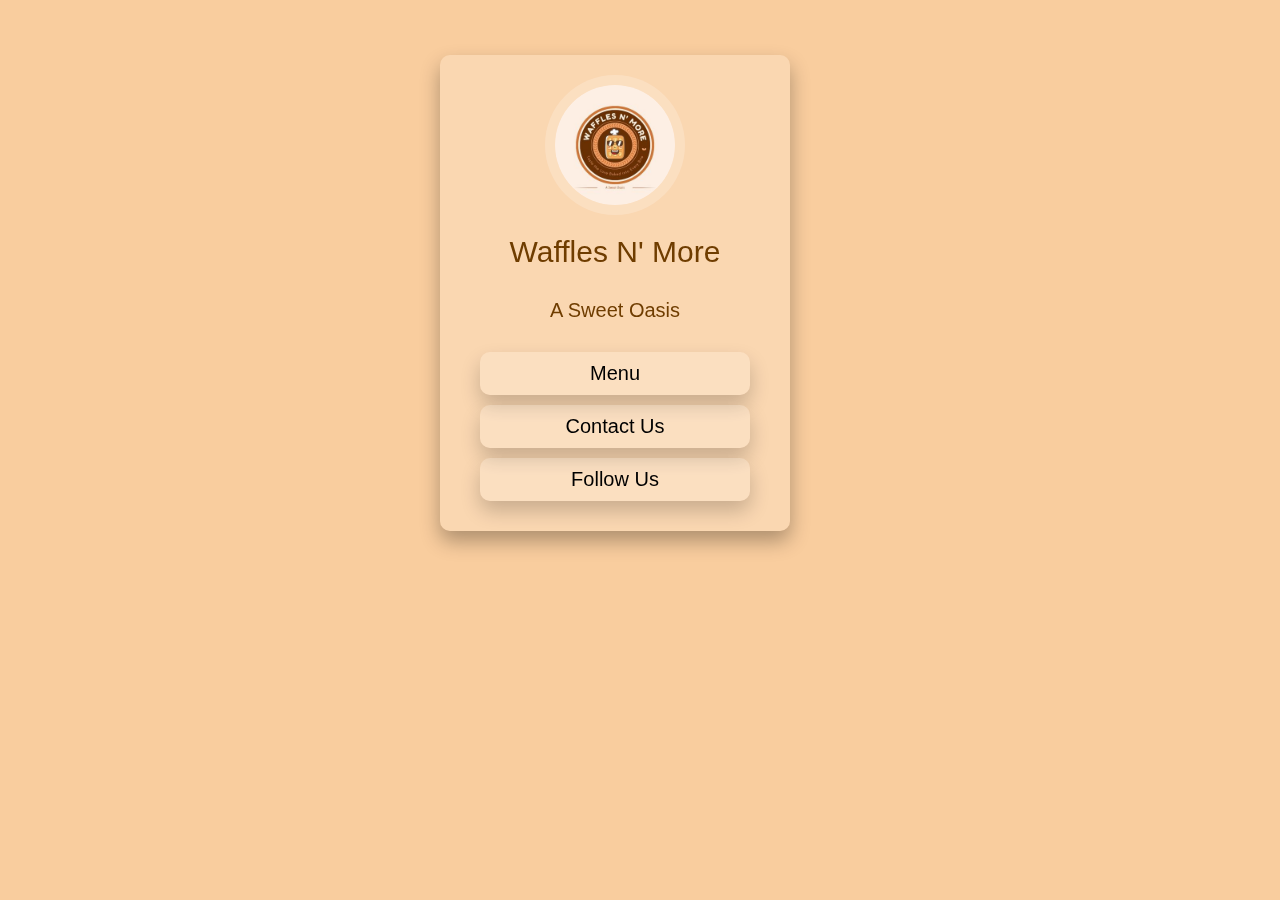
==== index.html @ 153f11cf "Update and rename dashboard.html to index.html" ====
<html lang="en">
<head>
    <meta charset="UTF-8">
    <meta http-equiv="X-UA-Compatible" content="IE=edge">
    <meta name="viewport" content="width=device-width, initial-scale=1.0">
    <title>Document</title>
    <link rel="stylesheet" href="https://cdnjs.cloudflare.com/ajax/libs/font-awesome/6.2.0/css/all.min.css">
    <link rel="stylesheet" href="dashboard.css">
</head>
<body>
    
    <header>
        <div class="user">
            <img src="./waffles N'more.jpg" alt="profilepic">
            <h3 class="name"> Waffles N' More</h3>
            <p class="post">A Sweet Oasis</p>
        </div>
        <nav class="navbar">
            <ul>
                <li><a href="./Triple Chocolate Milk Chocolate Fantasy Dark and White Delight Milk and Dark Delight Sprinkle Waffle Oreo Dark Kitkat Crunch Naughty Nutella Oreo Fantasy Gold Waffle.jpg">Menu</a></li>
               
                <li><a href="https://me-qr.com/entry/vcard/gGX5oDH8">Contact Us</a></li>
                <li><a href="./followus.html">Follow us</a></li>
            
            </ul>
        </nav>
    </header>
   
</body>

</html>
---- dashboard.css ----
*{
    margin: 0;padding: 0;
    box-sizing: border-box;
    font-family: Verdana, Geneva, Tahoma, sans-serif;
    text-transform: capitalize;
    outline: none;
    border: none;
    font-weight: normal;
    transition: all .2s linear;
}
html{
    font-size: 62.5%;
    overflow: hidden;
}
body{
    overflow: hidden;
    min-height: 100vh;
    display: flex;
    align-items: flex-start;
    justify-content: space-between;
    background: linear-gradient(rgb(249, 205, 158),rgb(249, 205, 158));
    padding: 5.5rem;
}
header{
    width: 35rem;
    background: rgba(255, 255, 255, .2);
    box-shadow: 0 1rem 2rem rgba(0, 0, 0,.3);
    backdrop-filter: blur(.4rem);
    text-align: center;
    padding: 1rem;
    border-radius: 1rem;
    transform: translateX(110%);

}
header .user{
    padding-top: 1rem;

}
header .user img{
    margin: 1rem 0;
    height: 12rem;
    width: 12rem;
    border-radius:50%;
    object-fit: cover;
    box-shadow:  0 0 0 1rem rgba(255, 255, 255, .2);;
    
}
header .user .name{
    font-size: 3rem;
    color: #6f3d00;
    padding: 2rem 0;
}
header .user .post{
    font-size: 2rem;
    color:  #6f3d00;
    padding: 1rem 0;
}
header .navbar{
    
    padding: 1rem 3rem;
}
header .navbar ul li{
    margin: 1rem 0;
    list-style: none;
}
header .navbar ul li a{
    display: block;
    padding: 1rem;
    font-size: 2rem;
    color: rgb(0, 0, 0);
    background: rgba(255, 255, 255, .2);
    box-shadow: 0 1rem 2rem rgba(0,0,0,.2);
    border-radius: 1rem;
    text-decoration: none;
}
header .navbar ul li a:hover{
    background: rgba(255, 255, 255, .5);
    color: #555;
    transition: none;

}
.container{
    height: 53.4rem;
    width: 80rem;
    background: rgba(255, 255, 255, .2);
    box-shadow: 0 1rem 2rem rgba(0, 0, 0,.3);
    backdrop-filter: blur(.4rem); 
    border-radius: 1rem;
    overflow: hidden;
}
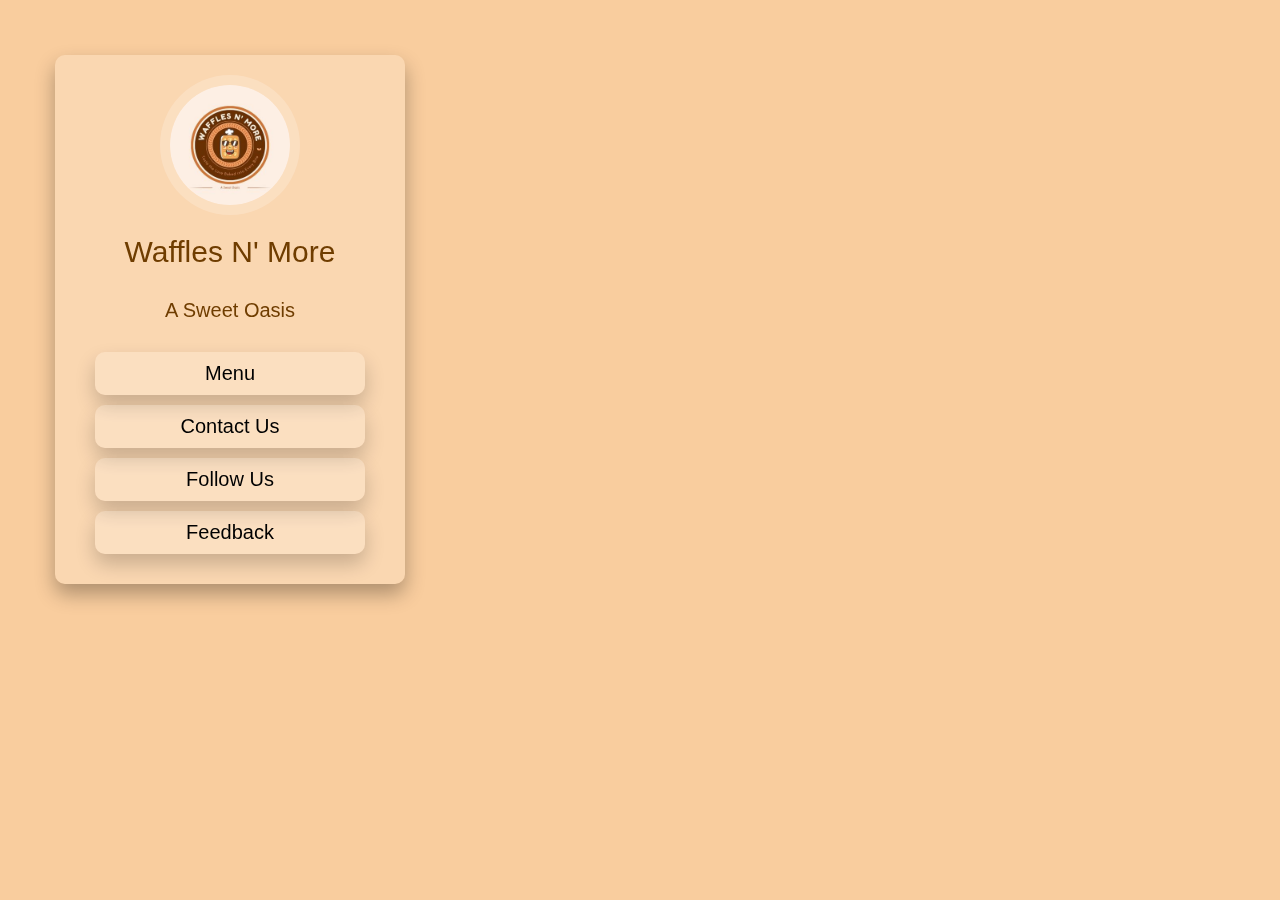
==== commit 913d01c7: "Update new index.html" ====
--- a/index.html
+++ b/index.html
@@ -21,6 +21,7 @@
                
                 <li><a href="https://me-qr.com/entry/vcard/gGX5oDH8">Contact Us</a></li>
                 <li><a href="./followus.html">Follow us</a></li>
+                <li><a href="https://forms.office.com/r/3N8pLLJrDB">Feedback</a></li>
             
             </ul>
         </nav>
--- a/dashboard.css
+++ b/dashboard.css
@@ -29,7 +29,7 @@
     text-align: center;
     padding: 1rem;
     border-radius: 1rem;
-    transform: translateX(110%);
+    transform: translateX(0%);
 
 }
 header .user{
@@ -87,4 +87,4 @@
     backdrop-filter: blur(.4rem); 
     border-radius: 1rem;
     overflow: hidden;
-}+}
